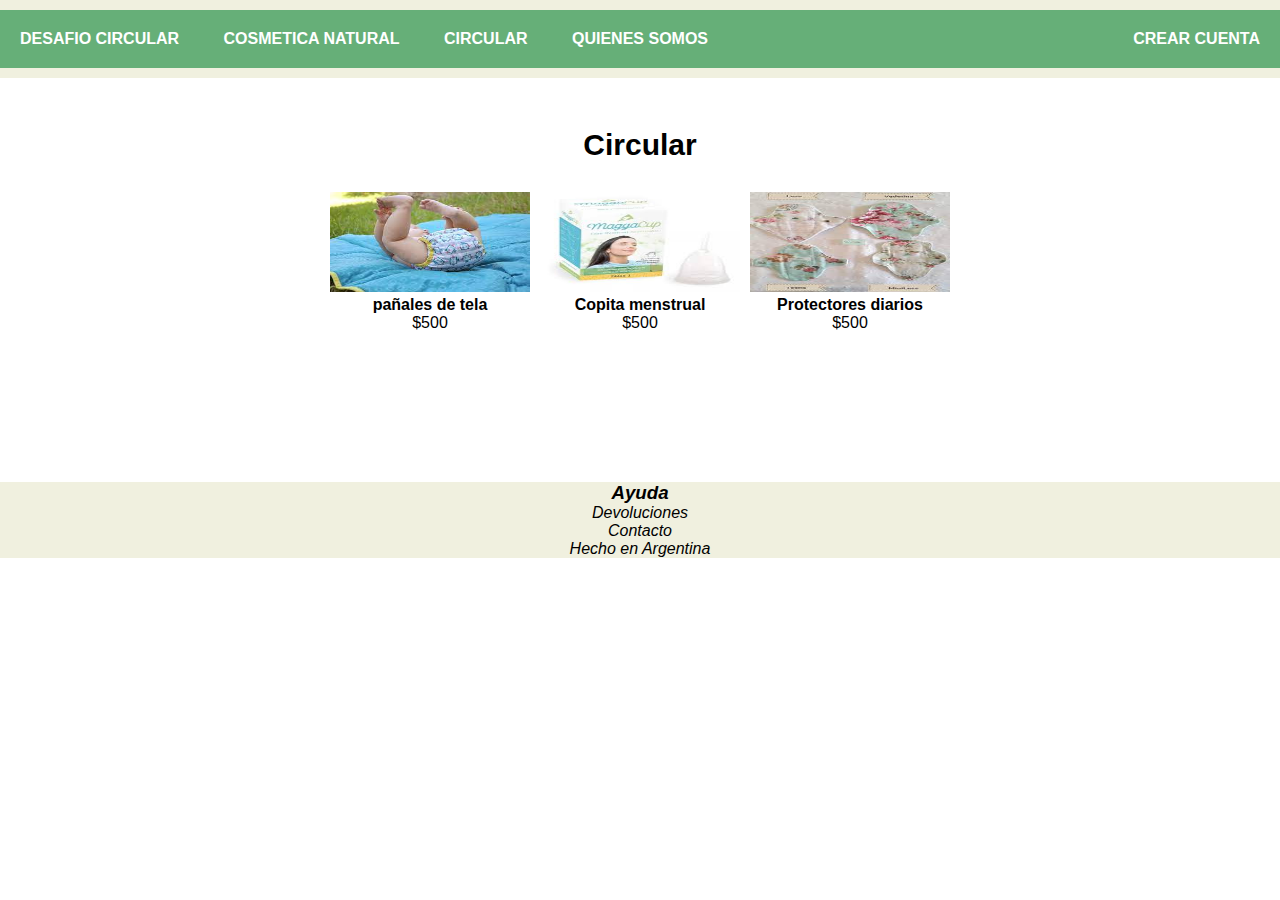
==== paginas/CIRCULAR.HTML @ 2a976925 "first commit" ====
<!DOCTYPE html>
<html lang="en">
<head>
    <meta charset="UTF-8">
    <meta http-equiv="X-UA-Compatible" content="IE=edge">
    <meta name="viewport" content="width=device-width, initial-scale=1.0">

    <link rel="stylesheet" href="../estilos.css">

    <title>desafio circular</title>
    
</head>
<body>
    <header id="encabezado">
        <nav>
            <ul>                
                <li><a href="../index.html">DESAFIO CIRCULAR</a></li>           
                <li><a href="./Paginas/COSMETICA_NATURAL.HTML">COSMETICA NATURAL</a></li>
                <li><a href="./Paginas/CIRCULAR.HTML">CIRCULAR</a></li>
                <li><a href="./Paginas/QUIENES_SOMOS.HTML">QUIENES SOMOS</a></li>
                <li class="cuenta"><a href="./Paginas/CREAR_CUENTA.html">CREAR CUENTA</a></li>
            </ul>
        </nav>
    </header>
    <main id="circular">
        <h2>Circular</h2>

          <ul>
            <div class="grid">
            <div class="producto">
                <img class="fotoproducto" src="../pañales de tela.jpg" alt="">
            <h4>pañales de tela</h4>
            <P>$500</P>

            </div>
            <div class="producto">
                <img class="fotoproducto" src="../copita menstrual.jpg" alt="">
            <h4>Copita menstrual</h4>
            <P>$500</P>
            </div>

            <div class="producto">
                <img class="fotoproducto" src="../protectores diarios de tela.jpg" alt="">
            <h4>Protectores diarios</h4>
            <P>$500</P>
            </div>
        </div>

           </ul>


    </main>
    <footer>
        <div>
      <h3>Ayuda</h3>
        <p>Devoluciones</p>
        <p>Contacto</p>
    <P>Hecho en Argentina</P>
    </div>
    </footer>
</body>
</html>
---- estilos.css ----
*{
        margin: 0;
        padding: 0;
        font-family: sans-serif;
    
    }

/* Encabezado para todas las paginas */


    #encabezado{
        background-color: #f0f0df;;
        padding-top: 10px;
        padding-bottom: 10px;
    }

    #encabezado nav ul{
        background-color: #66af78;
    }
 
    #encabezado nav ul li{
        display: inline-block;        
    }

    #encabezado nav ul li a{
     color: white;
     text-decoration-line: none;
     display: block;
     padding: 20px 20px;
     font-weight: bold;
     gap: 2px;
     transition: all 1s;    
         
    }
    #encabezado nav ul li a:hover{
    background-color: #214921;
           
    }
    .cuenta{
        float: right;
    }



/* Pagina de Inicio*/

    .titulo{
            background-image: url(https://belleza.ideal.es/wp-content/uploads/2019/11/cosmetica-natural.jpeg);
            background-repeat: no-repeat;
            background-position: center;
            background-size: cover;
            width: 100%;
            height: 200px;
            text-align: center;
            font-size: 50px; 
    }

    .servicios{
        display: flex;
        gap: 50px;
        justify-content: center;
        background-color: #f0f0df;
        margin-bottom: 10px;
        margin-top: 10px;
        flex-direction: row;
        height: 300px;              
    }

    .beneficio{
          background-color: #f0f0df;
          color: black;
          width: 300px;
          height: 100px;
          border-radius: 20px;
          font-size: 14px;
          text-align: center;
          border: 2px solid #a19c9c;
          margin: 20px;
          display: flex;
          flex-direction: column;
     }
     
     @media (max-width: 500px){
            .servicios{
            flex-direction: column;              
        }

    }


    .detalle{
            font-size: 12px;
            margin-top: 15px;
     }


        
/* Crear Cuenta */

    #registro{
            color:black;
            text-align: center;
            width: 100%;
            margin: 30px auto;                  
    }
        
    #registro h2{
        font-size: 30px;
        margin-top: 50px;
        margin-bottom: 30px;
       
    }

    #registro p{
        font-size: 18px;
        font-style: italic;
        margin-bottom: 30px;   
    }
    
       
    #formulario{
            display: flex; 
            font-weight: 30px;
            text-align: center;
            padding: 100px;

    }


/* Quienes Somos */
#QuienesSomos{
    text-align: center;            

}

#QuienesSomos h2{
font-size: 30px;
margin-top: 50px;
margin-bottom: 30px;

}

#QuienesSomos p{
    font-size: 18px;
    margin-bottom: 100px; 
    margin-left: 100px;
    margin-right: 100px; 
    
}
    
/* Cosmetica Natural */
#CosmeticaNatural{
    text-align: center;            
    margin-bottom: 150px;
    width: 100%;
    margin: 10px auto;
}

#CosmeticaNatural h2{
    font-size: 30px;
    margin-top: 50px;
    margin-bottom: 30px;
   
 
    }

.grid{
    display: grid;
    grid-template-columns: 200px 200px 200px;
    justify-items: center;
    grid-column-gap: 10px;
    grid-row-gap: 10px;
    justify-content: center;

 


}
.producto{

    display: flex;
    flex-direction: column; 
    gap: 10px;
    display: inline-block;
 
}

.fotoproducto{
    width: 200px;
    height: 100px;

}

.texto{
    background-color: #f0f0df;
    width: 200px;
    height: 50px;
    border-radius: 10px;
    text-align: center;
}

/* Circular */

#circular{
    text-align: center;            
    margin-bottom: 150px;
}

#circular h2{
    font-size: 30px;
    margin-top: 50px;
    margin-bottom: 30px;
    }


        footer div{
        font-style: italic;
        text-align: center;
        background-color: #f0f0df;
        margin-bottom: 10px;
        margin-top: 10px;
        }
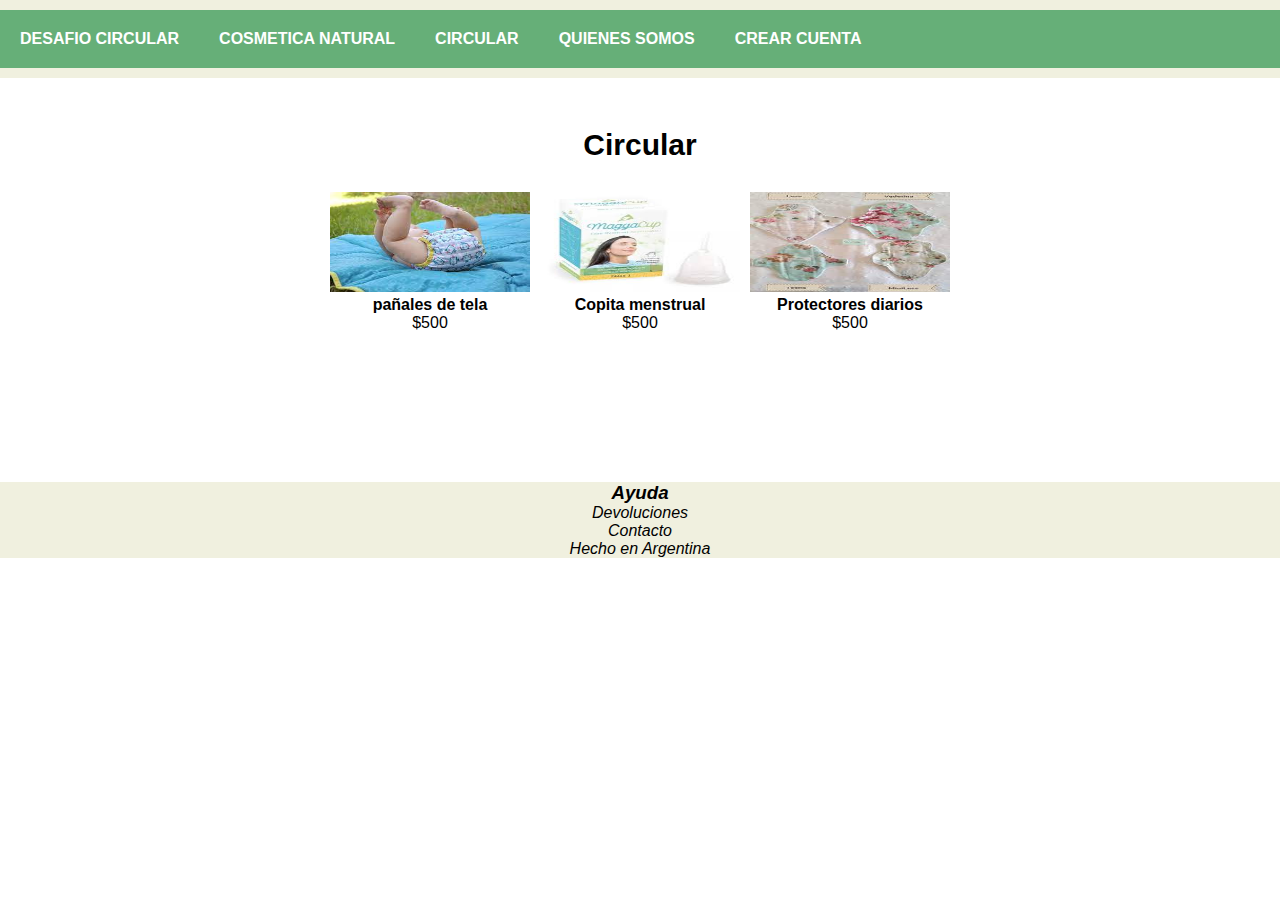
==== commit 8c6fe879: "first commit" ====
--- a/paginas/CIRCULAR.HTML
+++ b/paginas/CIRCULAR.HTML
@@ -13,12 +13,12 @@
 <body>
     <header id="encabezado">
         <nav>
-            <ul>                
+            <ul>     
                 <li><a href="../index.html">DESAFIO CIRCULAR</a></li>           
-                <li><a href="./Paginas/COSMETICA_NATURAL.HTML">COSMETICA NATURAL</a></li>
-                <li><a href="./Paginas/CIRCULAR.HTML">CIRCULAR</a></li>
-                <li><a href="./Paginas/QUIENES_SOMOS.HTML">QUIENES SOMOS</a></li>
-                <li class="cuenta"><a href="./Paginas/CREAR_CUENTA.html">CREAR CUENTA</a></li>
+                <li><a href="./cosmetica_natural.html">COSMETICA NATURAL</a></li>
+                <li><a href="./circular.html">CIRCULAR</a></li>
+                <li><a href="./quienes_somos.html">QUIENES SOMOS</a></li>
+                <li class="cuenta"><a href="./crear_cuenta.html">CREAR CUENTA</a></li>
             </ul>
         </nav>
     </header>
--- a/estilos.css
+++ b/estilos.css
@@ -12,10 +12,14 @@
         background-color: #f0f0df;;
         padding-top: 10px;
         padding-bottom: 10px;
+
     }
 
     #encabezado nav ul{
         background-color: #66af78;
+        display: flex;
+        flex-direction: row;
+        
     }
  
     #encabezado nav ul li{
@@ -40,6 +44,13 @@
         float: right;
     }
 
+
+    @media (max-width: 480px){
+         #encabezado nav ul{
+        flex-direction: column;              
+         }
+    }
+ 
 
 
 /* Pagina de Inicio*/
@@ -80,12 +91,7 @@
           flex-direction: column;
      }
      
-     @media (max-width: 500px){
-            .servicios{
-            flex-direction: column;              
-        }
-
-    }
+     
 
 
     .detalle{
@@ -93,6 +99,11 @@
             margin-top: 15px;
      }
 
+     @media (max-width: 480px){
+        .servicios{
+        flex-direction: column;              
+         }
+    }
 
         
 /* Crear Cuenta */
@@ -129,7 +140,11 @@
 
 /* Quienes Somos */
 #QuienesSomos{
-    text-align: center;            
+    margin-top: 20px;
+    text-align: center; 
+    height: 300px;
+    background-image: linear-gradient(#214921, #f0f0df);
+
 
 }
 
@@ -147,7 +162,9 @@
     margin-right: 100px; 
     
 }
-    
+
+
+
 /* Cosmetica Natural */
 #CosmeticaNatural{
     text-align: center;            
@@ -172,18 +189,25 @@
     grid-row-gap: 10px;
     justify-content: center;
 
- 
-
-
-}
+}
+
 .producto{
 
     display: flex;
     flex-direction: column; 
     gap: 10px;
     display: inline-block;
- 
-}
+ }
+
+ @media (max-width: 480px){
+    .grid{
+    grid-template-columns: 200px;
+    grid-template-rows: repeat(9, 1fr);
+   
+     }
+    }
+
+
 
 .fotoproducto{
     width: 200px;
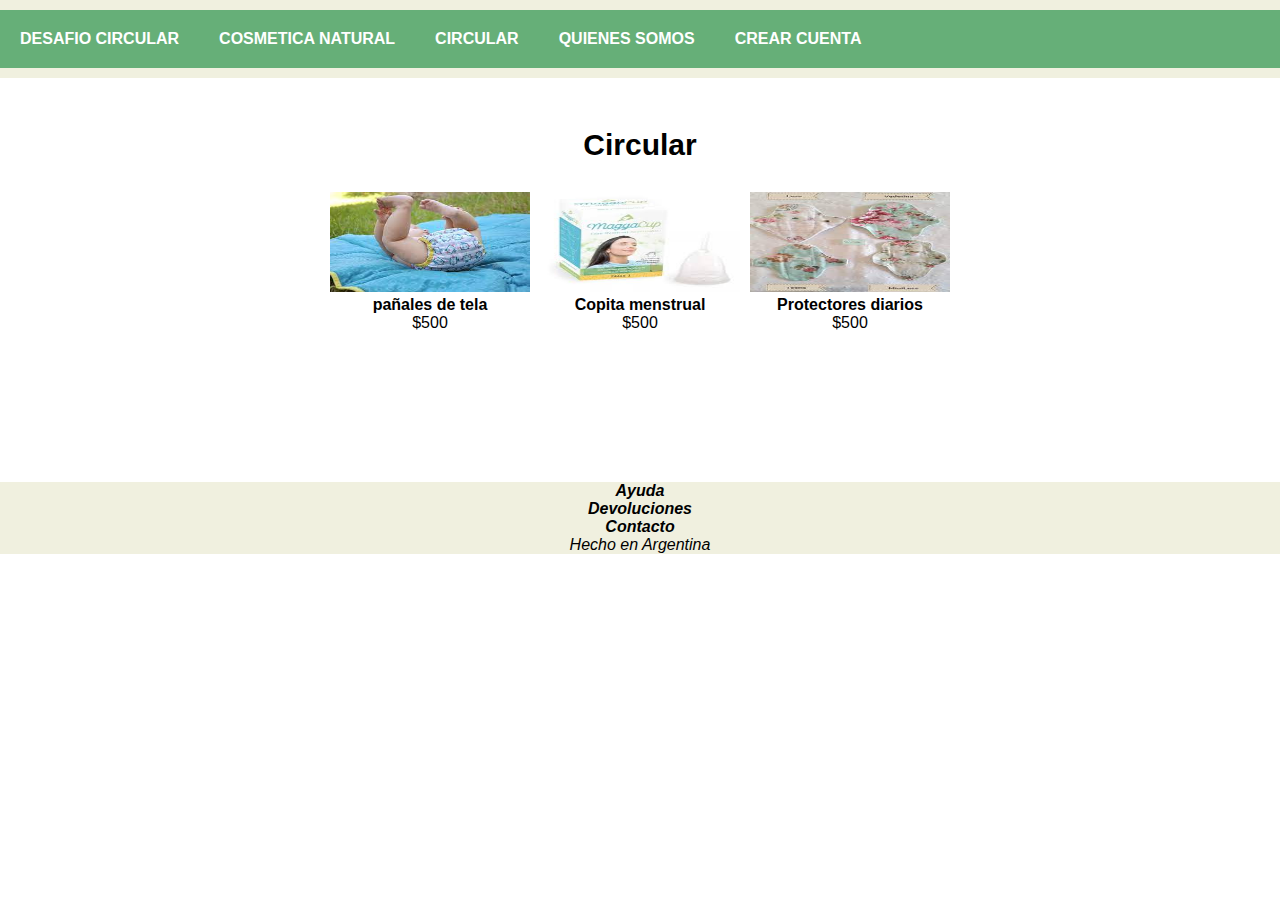
==== commit 7f9c6669: "first commit" ====
--- a/paginas/CIRCULAR.HTML
+++ b/paginas/CIRCULAR.HTML
@@ -8,6 +8,7 @@
     <link rel="stylesheet" href="../estilos.css">
 
     <title>desafio circular</title>
+    <link rel="stylesheet" href="https://cdn.jsdelivr.net/npm/bootstrap@4.6.1/dist/css/bootstrap.min.css" integrity="sha384-zCbKRCUGaJDkqS1kPbPd7TveP5iyJE0EjAuZQTgFLD2ylzuqKfdKlfG/eSrtxUkn" crossorigin="anonymous">
     
 </head>
 <body>
@@ -51,12 +52,20 @@
 
     </main>
     <footer>
-        <div>
-      <h3>Ayuda</h3>
-        <p>Devoluciones</p>
-        <p>Contacto</p>
-    <P>Hecho en Argentina</P>
-    </div>
-    </footer>
+        <div class="container-fluid">
+            <div class="row">
+                <div class="col-md-8">Ayuda
+                    <p>Devoluciones</p>
+                    <p>Contacto</p>
+                </div>
+                <div class="col-md-4">Hecho en Argentina</div>
+            </div>
+        </div>
+        </footer> 
+    
+    
+        <script src="https://cdn.jsdelivr.net/npm/jquery@3.5.1/dist/jquery.slim.min.js" integrity="sha384-DfXdz2htPH0lsSSs5nCTpuj/zy4C+OGpamoFVy38MVBnE+IbbVYUew+OrCXaRkfj" crossorigin="anonymous"></script>
+        <script src="https://cdn.jsdelivr.net/npm/bootstrap@4.6.1/dist/js/bootstrap.bundle.min.js" integrity="sha384-fQybjgWLrvvRgtW6bFlB7jaZrFsaBXjsOMm/tB9LTS58ONXgqbR9W8oWht/amnpF" crossorigin="anonymous"></script>
+    
 </body>
 </html>--- a/estilos.css
+++ b/estilos.css
@@ -163,6 +163,23 @@
     
 }
 
+/* Crear Cuenta */
+
+#formulario{
+    background-image: url(imagen\ para\ formulario.jpg);
+    background-repeat: no-repeat;
+    background-position: center;
+    background-size: cover;
+    width: 500px;
+    height: 700px;
+    justify-items: center;
+    margin-left: 400px;
+}
+
+.completardoc{
+   
+    width: 500px;
+}
 
 
 /* Cosmetica Natural */
@@ -199,16 +216,6 @@
     display: inline-block;
  }
 
- @media (max-width: 480px){
-    .grid{
-    grid-template-columns: 200px;
-    grid-template-rows: repeat(9, 1fr);
-   
-     }
-    }
-
-
-
 .fotoproducto{
     width: 200px;
     height: 100px;
@@ -223,6 +230,16 @@
     text-align: center;
 }
 
+
+@media (max-width: 480px){
+    .grid{
+    grid-template-columns: 200px;
+    grid-template-rows: repeat(9, 1fr);
+   
+     }
+    }
+
+
 /* Circular */
 
 #circular{
@@ -236,12 +253,16 @@
     margin-bottom: 30px;
     }
 
-
-        footer div{
-        font-style: italic;
-        text-align: center;
-        background-color: #f0f0df;
-        margin-bottom: 10px;
-        margin-top: 10px;
-        }
-        +/* Footer */
+
+.container-fluid{ 
+    font-style: italic;
+    text-align: center;
+    background-color: #f0f0df;
+}
+
+.col-md-8{
+    font-weight: bold;
+}  
+
+
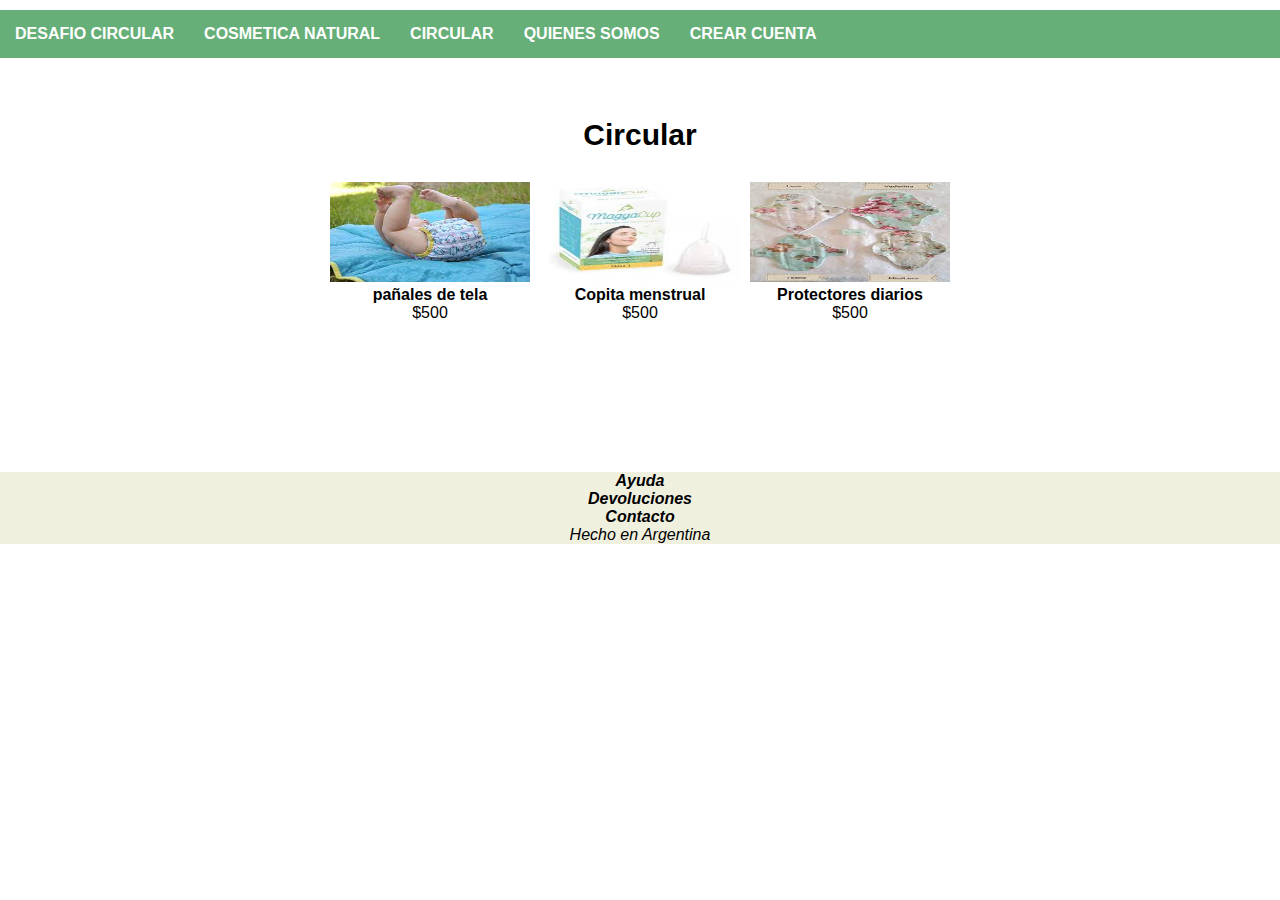
==== commit 545fa169: "first commit" ====
--- a/paginas/CIRCULAR.HTML
+++ b/paginas/CIRCULAR.HTML
@@ -5,10 +5,12 @@
     <meta http-equiv="X-UA-Compatible" content="IE=edge">
     <meta name="viewport" content="width=device-width, initial-scale=1.0">
 
-    <link rel="stylesheet" href="../estilos.css">
+
 
     <title>desafio circular</title>
     <link rel="stylesheet" href="https://cdn.jsdelivr.net/npm/bootstrap@4.6.1/dist/css/bootstrap.min.css" integrity="sha384-zCbKRCUGaJDkqS1kPbPd7TveP5iyJE0EjAuZQTgFLD2ylzuqKfdKlfG/eSrtxUkn" crossorigin="anonymous">
+    <link rel="stylesheet" href="../scss/principal.estilos.css">
+    
     
 </head>
 <body>
--- a/scss/principal.estilos.css
+++ b/scss/principal.estilos.css
@@ -0,0 +1,257 @@
+* {
+  margin: 0;
+  padding: 0;
+  font-family: sans-serif;
+}
+
+/* Encabezado para todas las paginas */
+#encabezado {
+  padding-top: 10px;
+  padding-bottom: 10px;
+}
+
+#encabezado nav ul {
+  background-color: #66af78;
+  display: flex;
+  flex-direction: row;
+}
+
+#encabezado nav ul li {
+  display: inline-block;
+}
+
+#encabezado nav ul li a {
+  color: white;
+  background-color: #66af78;
+  -webkit-text-decoration-line: none;
+          text-decoration-line: none;
+  display: block;
+  padding: 15px;
+  font-weight: bold;
+  gap: 2px;
+  transition: all 1s;
+}
+
+#encabezado nav ul li a:hover {
+  background-color: #214921;
+}
+
+/* Footer */
+.container-fluid {
+  font-style: italic;
+  text-align: center;
+  background-color: #f0f0df;
+}
+
+.col-md-8 {
+  font-weight: bold;
+}
+
+@media (max-width: 480px) {
+  #encabezado nav ul {
+    flex-direction: column;
+    font-size: 12px;
+  }
+}
+@media (max-width: 480px) {
+  .servicios {
+    flex-direction: column;
+    height: 500px;
+  }
+  .beneficio {
+    width: 300px;
+    height: 100px;
+    padding-top: 5px;
+    margin: 5px;
+  }
+  .beneficio h2 {
+    font-size: 16px;
+    font-weight: bold;
+  }
+  .beneficio {
+    font-size: 10px;
+  }
+}
+@media (max-width: 480px) {
+  #quienes_somos {
+    height: 500px;
+    margin-left: 10px;
+    margin-right: 10px;
+  }
+  #quienes_somos p {
+    font-size: 14px;
+    margin-left: 30px;
+    margin-right: 30px;
+  }
+}
+@media (max-width: 480px) {
+  .grid {
+    grid-template-columns: 200px;
+    grid-template-rows: repeat(9, 1fr);
+  }
+}
+@media (max-width: 480px) {
+  .container-fluid {
+    flex-direction: column;
+  }
+}
+/* Pagina de Inicio*/
+.titulo {
+  background-image: url(https://belleza.ideal.es/wp-content/uploads/2019/11/cosmetica-natural.jpeg);
+  background-repeat: no-repeat;
+  background-position: center;
+  background-size: cover;
+  width: 100%;
+  height: 300px;
+  text-align: center;
+  font-weight: bold;
+  font-size: 70px;
+}
+
+.servicios {
+  display: flex;
+  gap: 50px;
+  justify-content: center;
+  background-color: #f0f0df;
+  margin-bottom: 10px;
+  margin-top: 10px;
+  flex-direction: row;
+  height: 300px;
+}
+
+.beneficio {
+  background-color: #f0f0df;
+  width: 300px;
+  height: 120px;
+  border-radius: 20px;
+  font-size: 14px;
+  text-align: center;
+  border: 2px solid #a19c9c;
+  margin: 20px;
+  display: flex;
+  flex-direction: column;
+}
+
+.detalle {
+  font-size: 12px;
+  margin-top: 10px;
+}
+
+/* Crear Cuenta */
+#registro {
+  color: black;
+  text-align: center;
+  width: 100%;
+  margin: 30px auto;
+}
+
+#registro h2 {
+  font-size: 30px;
+  margin-top: 50px;
+  margin-bottom: 30px;
+}
+
+#registro p {
+  font-size: 18px;
+  font-style: italic;
+  margin-bottom: 30px;
+}
+
+#formulario {
+  display: flex;
+  font-weight: 30px;
+  text-align: center;
+  padding: 100px;
+}
+
+/* Quienes Somos */
+#quienes_somos {
+  padding-top: 20px;
+  text-align: center;
+  height: 300px;
+  background-image: linear-gradient(#214921, #f0f0df);
+}
+
+#quienes_somos h2 {
+  font-size: 30px;
+  margin-top: 50px;
+  margin-bottom: 30px;
+}
+
+#quienes_somos p {
+  font-size: 18px;
+  margin-bottom: 100px;
+  margin-left: 100px;
+  margin-right: 100px;
+}
+
+/* Crear Cuenta */
+#formulario {
+  background-image: url(imagen\ para\ formulario.jpg);
+  background-repeat: no-repeat;
+  background-position: center;
+  background-size: cover;
+  width: 500px;
+  height: 700px;
+  justify-items: center;
+  margin-left: 400px;
+}
+
+.completardoc {
+  width: 500px;
+}
+
+/* Cosmetica Natural */
+#CosmeticaNatural {
+  text-align: center;
+  margin-bottom: 150px;
+  width: 100%;
+  margin: 10px auto;
+}
+
+#CosmeticaNatural h2 {
+  font-size: 30px;
+  margin-top: 50px;
+  margin-bottom: 30px;
+}
+
+.grid {
+  display: grid;
+  grid-template-columns: 200px 200px 200px;
+  justify-items: center;
+  grid-column-gap: 10px;
+  grid-row-gap: 10px;
+  justify-content: center;
+}
+
+.producto {
+  display: flex;
+  flex-direction: column;
+  gap: 10px;
+  display: inline-block;
+}
+
+.fotoproducto {
+  width: 200px;
+  height: 100px;
+}
+
+.texto {
+  background-color: #f0f0df;
+  width: 200px;
+  height: 50px;
+  border-radius: 10px;
+  text-align: center;
+}
+
+/* Circular */
+#circular {
+  text-align: center;
+  margin-bottom: 150px;
+}
+
+#circular h2 {
+  font-size: 30px;
+  margin-top: 50px;
+  margin-bottom: 30px;
+}/*# sourceMappingURL=principal.estilos.css.map */